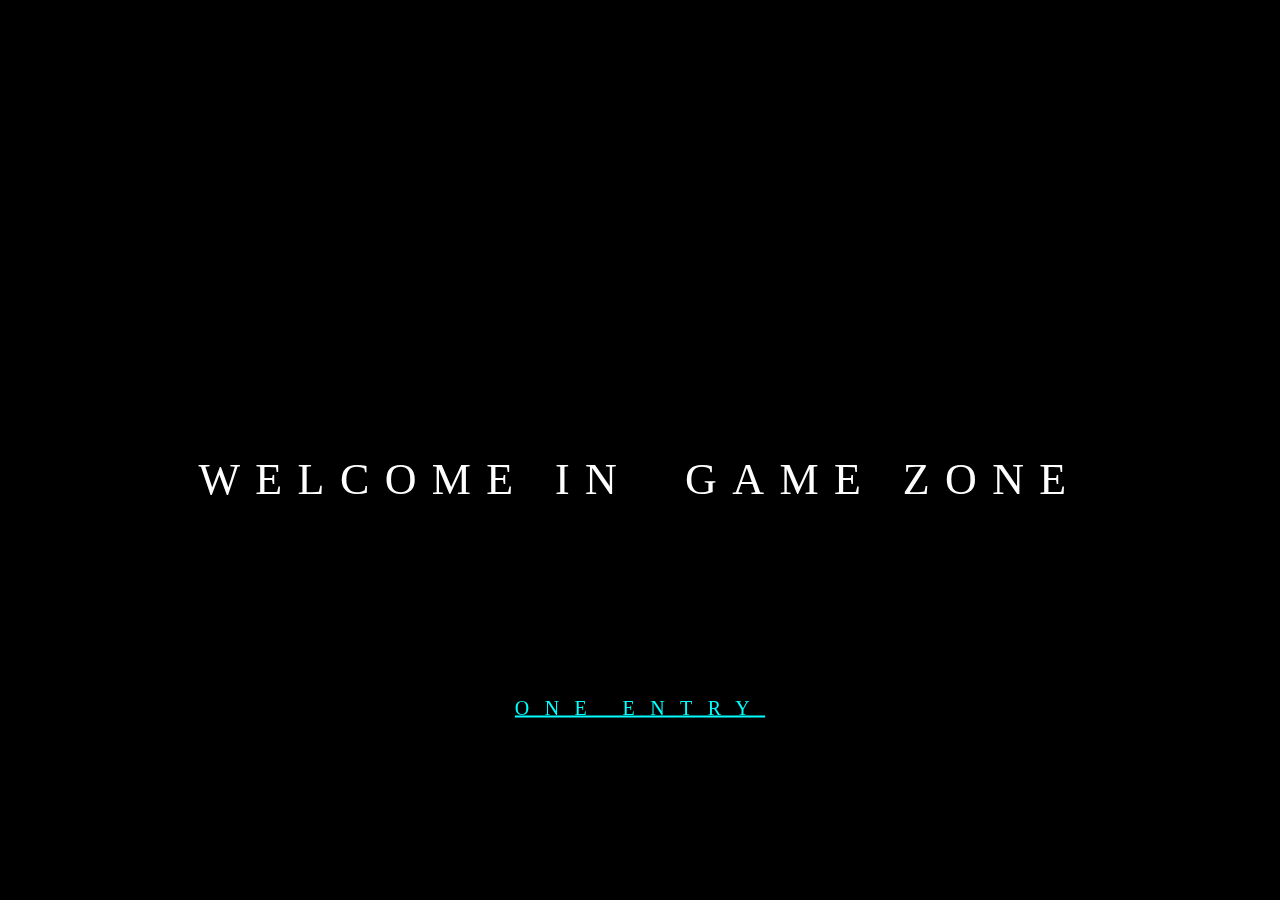
==== ALL/index.htm @ 49cf2f86 "Update index.htm" ====
<!DOCTYPE html>
<html lang="en">
<head>
  <meta charset="UTF-8">
  <meta http-equiv="X-UA-Compatible" content="IE=edge">
  <meta name="viewport" content="width=device-width, initial-scale=1.0">
  <title>WELCOME</title>
  <link rel="stylesheet" href="enterance.css">
  <link href="https://fonts.googleapis.com/css?family=Cinzel">
  <link  href="https://fonts.googleapis.com/css?family=Lato:100,300,700">
</head>
<body>
  <canvas></canvas>
  
  <h1 id="h1" >WELCOME IN  GAME ZONE</h1>  
  <h1 id="h1" class="transition-in myc"  ><a  class = "design lM" href = "/advance.htm" > ONE ENTRY</a></h1>  
 
  



<script src="enetrance.js"></script>
</body>

</html>
---- ALL/enterance.css ----
body{
  overflow: hidden; 
 }







.myc
{
  margin-top: 250px;
}


.lM
{
  font-size: 20px;
  color: aqua;
}

.design
{
  border-radius: 50px;
  width: 350px;
  height: 80px;
  color: aqua;
  border-color: white;
  background-color: black;
}

html, body {
  overflow: hidden;
  font: 16px/1.4 'Lato', sans-serif;
  color: #fefeff;
}
body {
  margin: 0;
  position: absolute;
  width: 100%;
  height: 100%;
}
canvas {
  width: 100%;
  height: 100%;
}
h1 {
  font: 2.75em 'Cinzel', serif;
  font-weight: 400;
  letter-spacing: 0.35em;
}
[class^="letter"] {
  -webkit-transition: opacity 3s ease;
  -moz-transition: opacity 3s ease;
  transition: opacity 3s ease;
}
.letter-0 {
  transition-delay: 0.2s;
}
.letter-1 {
  transition-delay: 0.4s;
}
.letter-2 {
  transition-delay: 0.6s;
}
.letter-3 {
  transition-delay: 0.8s;
}
.letter-4 {
  transition-delay: 1.0s;
}
.letter-5 {
  transition-delay: 1.2s;
}
.letter-6 {
  transition-delay: 1.4s;
}
.letter-7 {
  transition-delay: 1.6s;
}
.letter-8 {
  transition-delay: 1.8s;
}
.letter-9 {
  transition-delay: 2.0s;
}
.letter-10 {
  transition-delay: 2.2s;
}
.letter-11 {
  transition-delay: 2.4s;
}
.letter-12 {
  transition-delay: 2.6s;
}
.letter-13 {
  transition-delay: 2.8s;
}
.letter-14 {
  transition-delay: 3.0s;
}
.letter-15 {
  transition-delay: 3.2s;
}
h1 {
  visibility: hidden;
  position: absolute;
  top: 50%;
  left: 50%;
  transform: translate(-50%, -50%);
  -moz-transform: translate(-50%, -50%);
  -webkit-transform: translate(-50%, -50%);

}
h1.transition-in {
  visibility: visible;
}
h1 [class^="letter"] {
  opacity: 0;
}
h1.transition-in [class^="letter"] {
  opacity: 1;
}


.shan{
  height: 19%;
  width: 100%;
  padding-top: 0px;
  border-radius: 60px;
}
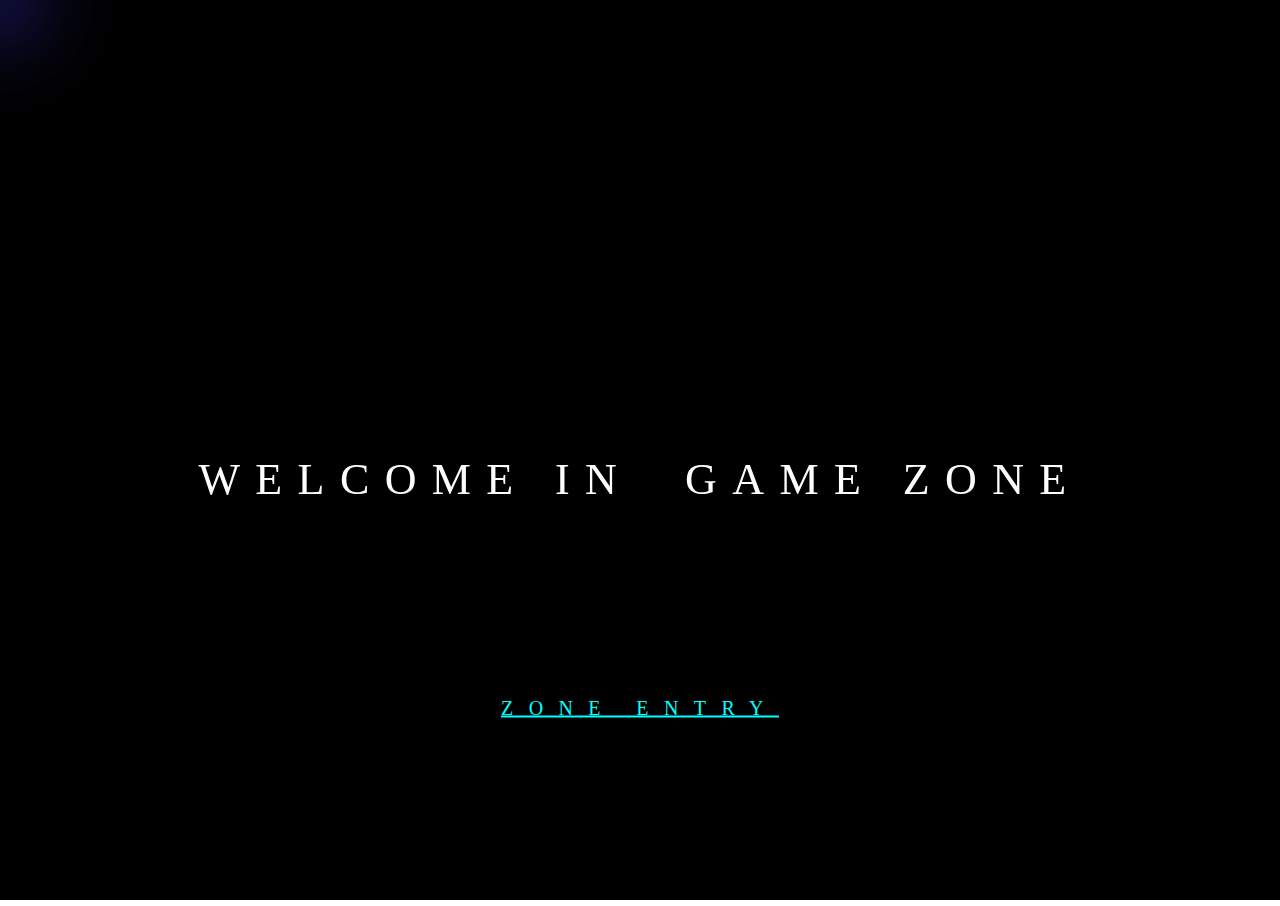
==== commit 9355e04e: "Update index.htm" ====
--- a/ALL/index.htm
+++ b/ALL/index.htm
@@ -13,7 +13,7 @@
   <canvas></canvas>
   
   <h1 id="h1" >WELCOME IN  GAME ZONE</h1>  
-  <h1 id="h1" class="transition-in myc"  ><a  class = "design lM" href = "/advance.htm" > ONE ENTRY</a></h1>  
+  <h1 id="h1" class="transition-in myc"  ><a  class = "design lM" href = "/advance.htm" > ZONE ENTRY</a></h1>  
  
   
 
--- a/ALL/enterance.css
+++ b/ALL/enterance.css
@@ -24,6 +24,7 @@
 {
   border-radius: 50px;
   width: 350px;
+  padding:30px;
   height: 80px;
   color: aqua;
   border-color: white;
@@ -129,4 +130,4 @@
   width: 100%;
   padding-top: 0px;
   border-radius: 60px;
-}+}
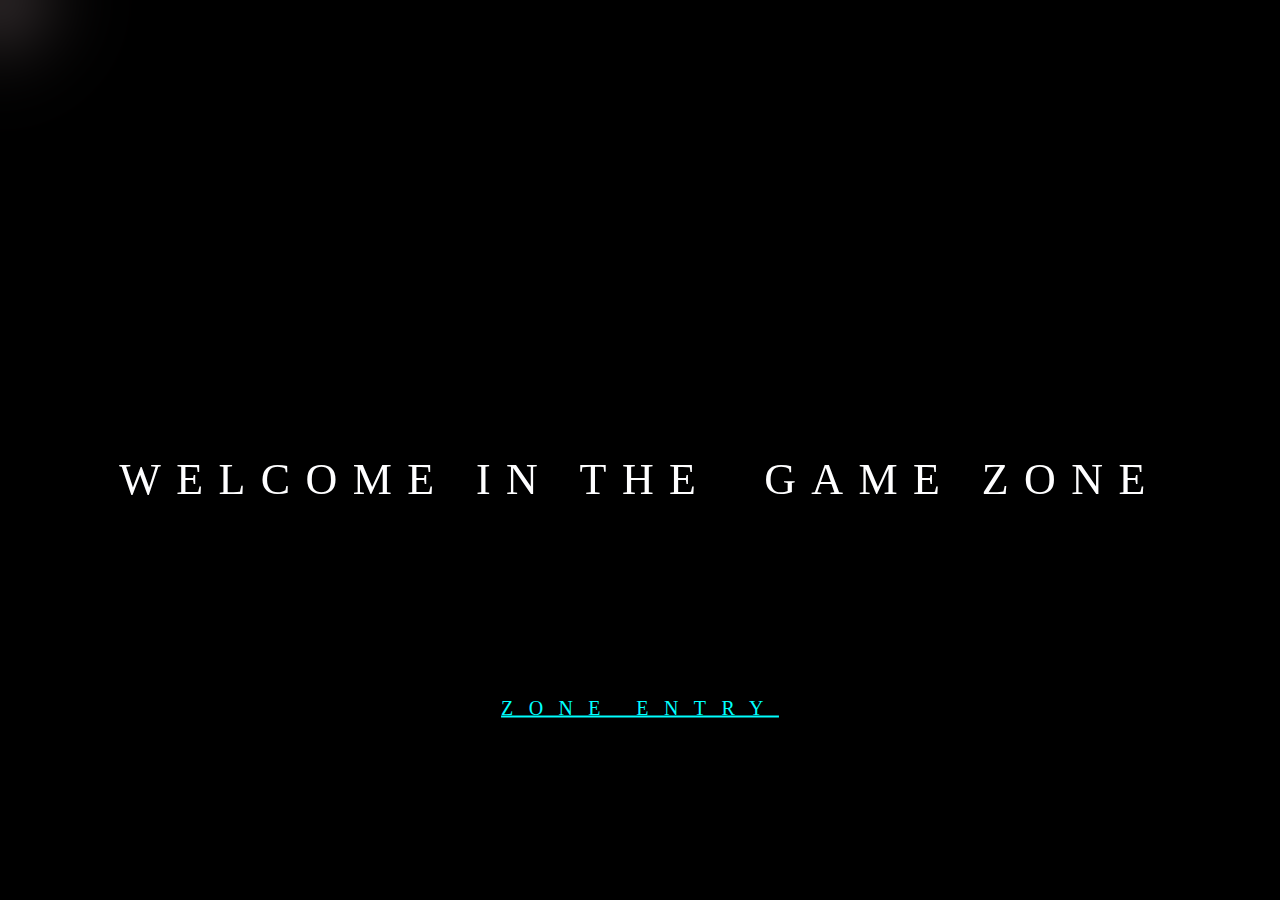
==== commit 7a7f5b2f: "Update index.htm" ====
--- a/ALL/index.htm
+++ b/ALL/index.htm
@@ -12,7 +12,7 @@
 <body>
   <canvas></canvas>
   
-  <h1 id="h1" >WELCOME IN  GAME ZONE</h1>  
+  <h1 id="h1" >WELCOME IN THE  GAME ZONE</h1>  
   <h1 id="h1" class="transition-in myc"  ><a  class = "design lM" href = "/advance.htm" > ZONE ENTRY</a></h1>  
  
   
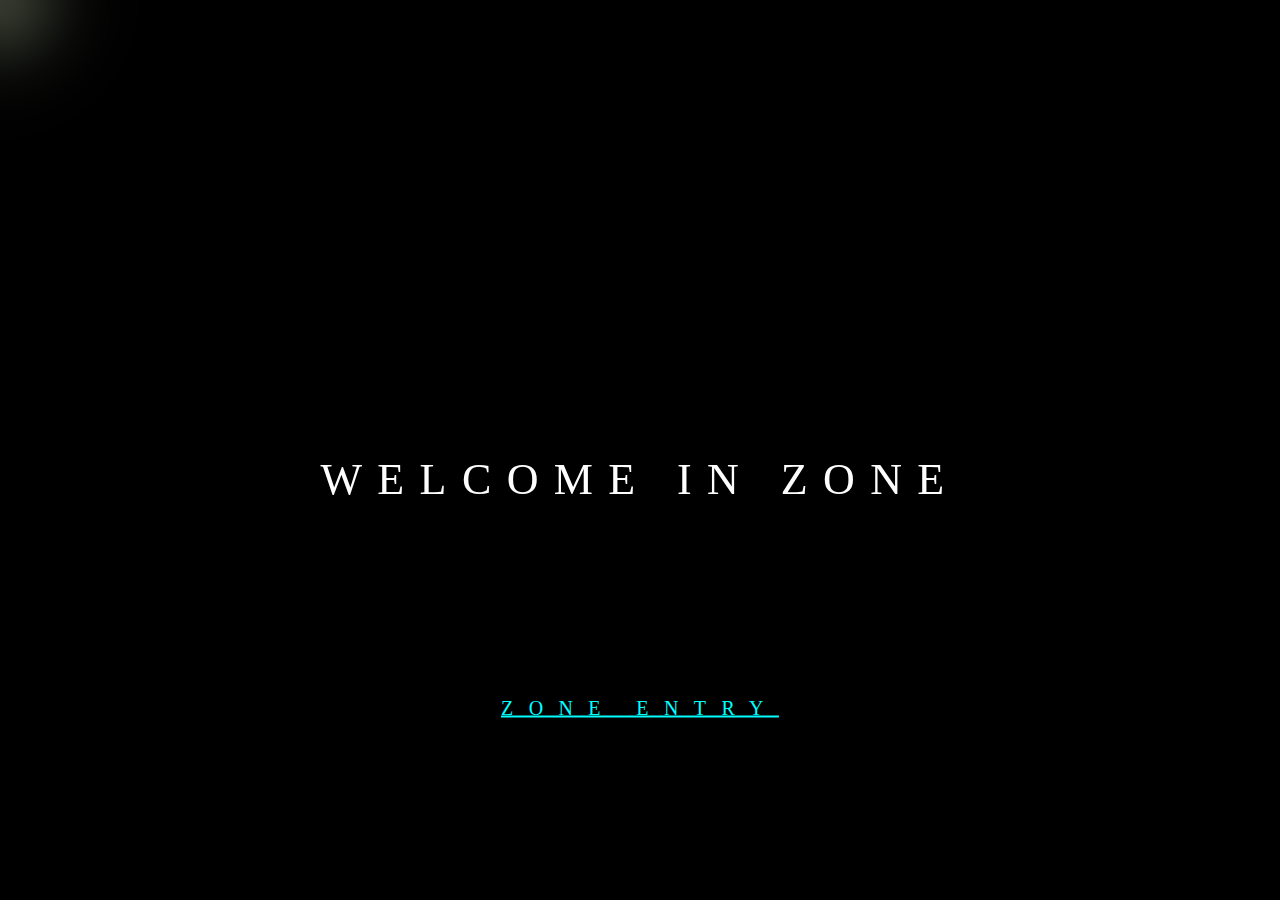
==== commit 7f700883: "Update index.htm" ====
--- a/ALL/index.htm
+++ b/ALL/index.htm
@@ -12,7 +12,7 @@
 <body>
   <canvas></canvas>
   
-  <h1 id="h1" >WELCOME IN THE  GAME ZONE</h1>  
+  <h1 id="h1" >WELCOME IN ZONE</h1>  
   <h1 id="h1" class="transition-in myc"  ><a  class = "design lM" href = "/advance.htm" > ZONE ENTRY</a></h1>  
  
   
--- a/ALL/enterance.css
+++ b/ALL/enterance.css
@@ -32,7 +32,7 @@
 }
 
 html, body {
-  overflow: hidden;
+overflow: hidden;   
   font: 16px/1.4 'Lato', sans-serif;
   color: #fefeff;
 }
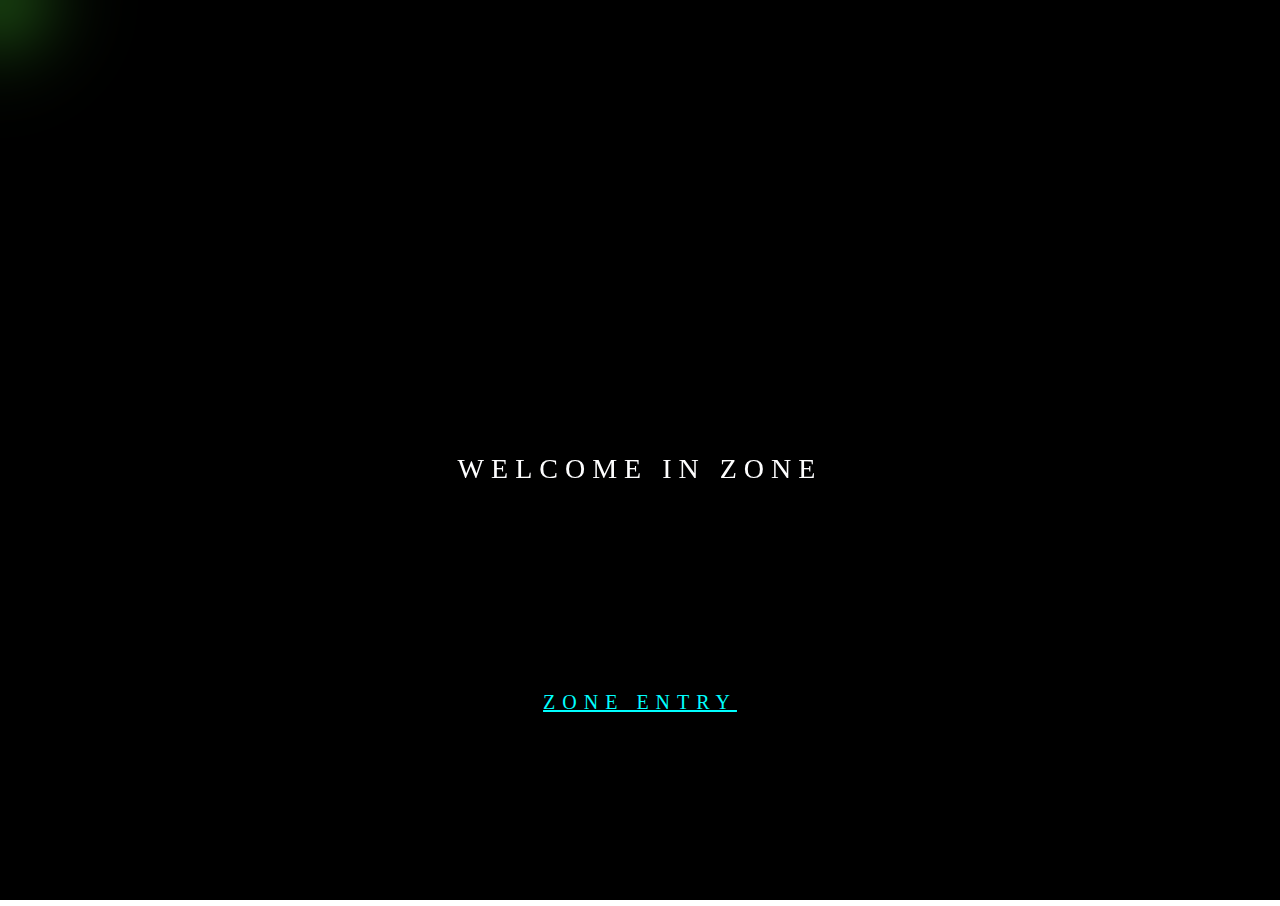
==== commit 1d339ad1: "Update index.htm" ====
--- a/ALL/index.htm
+++ b/ALL/index.htm
@@ -4,12 +4,35 @@
   <meta charset="UTF-8">
   <meta http-equiv="X-UA-Compatible" content="IE=edge">
   <meta name="viewport" content="width=device-width, initial-scale=1.0">
-  <title>WELCOME</title>
+ 
+<style>
+
+/* Extra small devices (phones, 600px and down) 
+@media only screen and (max-width: 600px) 
+
+/* Small devices (portrait tablets and large phones, 600px and up) */
+@media only screen and (min-width: 600px)
+/* Medium devices (landscape tablets, 768px and up) */
+@media only screen and (min-width: 768px) 
+
+/* Large devices (laptops/desktops, 992px and up) */
+@media only screen and (min-width: 992px) 
+
+/* Extra large devices (large laptops and desktops, 1200px and up) */
+@media only screen and (min-width: 1200px)
+</style>
+
+
+
+
+
+ <title>WELCOME</title>
   <link rel="stylesheet" href="enterance.css">
   <link href="https://fonts.googleapis.com/css?family=Cinzel">
   <link  href="https://fonts.googleapis.com/css?family=Lato:100,300,700">
 </head>
 <body>
+
   <canvas></canvas>
   
   <h1 id="h1" >WELCOME IN ZONE</h1>  
--- a/ALL/enterance.css
+++ b/ALL/enterance.css
@@ -1,3 +1,7 @@
+@media screen and (min-width: 480px) 
+
+
+
 body{
   overflow: hidden; 
  }
@@ -47,9 +51,9 @@
   height: 100%;
 }
 h1 {
-  font: 2.75em 'Cinzel', serif;
-  font-weight: 400;
-  letter-spacing: 0.35em;
+  font: 1.75em 'Cinzel', serif;
+  font-weight: 300;
+  letter-spacing: 0.25em;
 }
 [class^="letter"] {
   -webkit-transition: opacity 3s ease;
@@ -131,3 +135,4 @@
   padding-top: 0px;
   border-radius: 60px;
 }
+
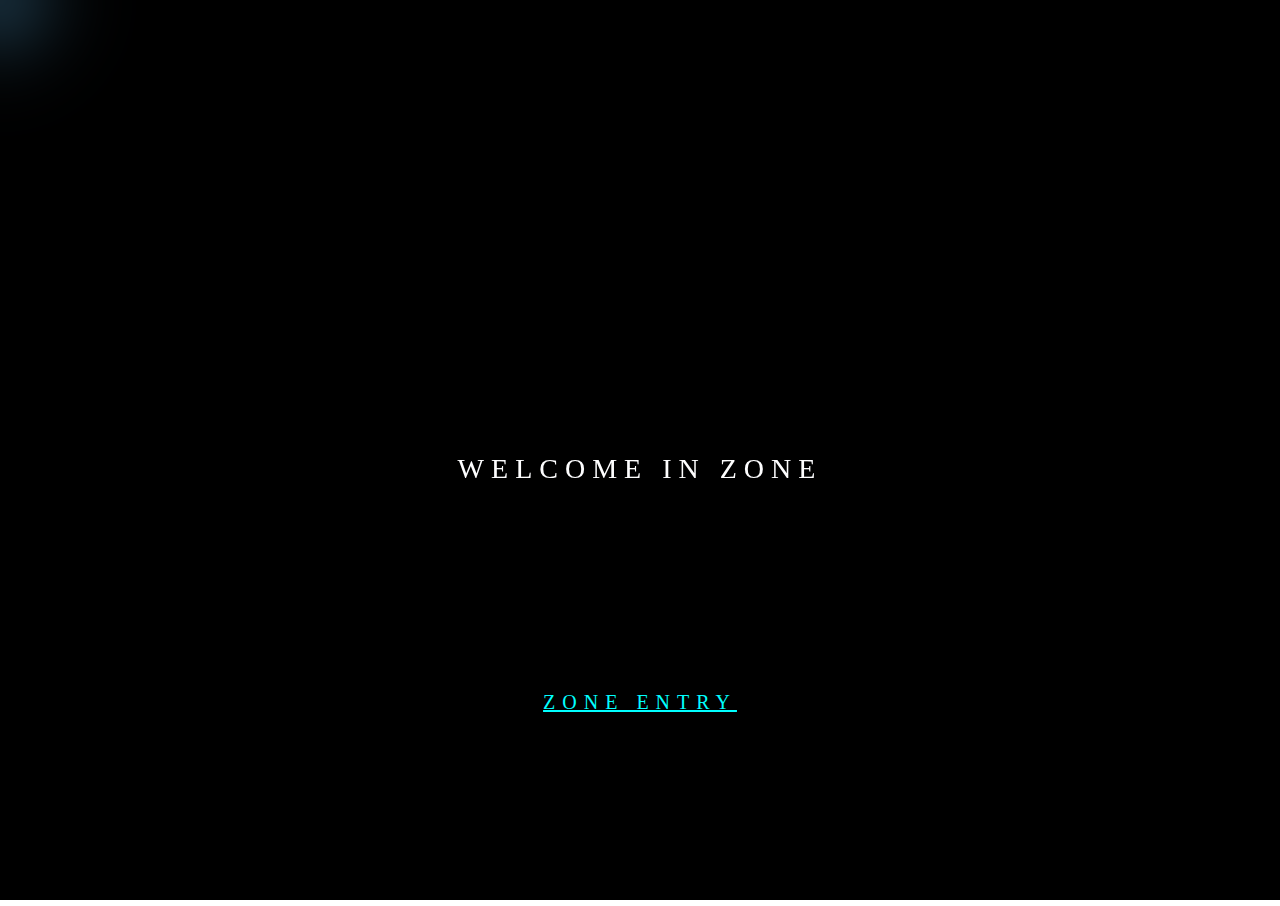
==== commit 42e1ec5b: "Update index.htm" ====
--- a/ALL/index.htm
+++ b/ALL/index.htm
@@ -5,28 +5,12 @@
   <meta http-equiv="X-UA-Compatible" content="IE=edge">
   <meta name="viewport" content="width=device-width, initial-scale=1.0">
  
-<style>
-
-/* Extra small devices (phones, 600px and down) 
-@media only screen and (max-width: 600px) 
-
-/* Small devices (portrait tablets and large phones, 600px and up) */
-@media only screen and (min-width: 600px)
-/* Medium devices (landscape tablets, 768px and up) */
-@media only screen and (min-width: 768px) 
-
-/* Large devices (laptops/desktops, 992px and up) */
-@media only screen and (min-width: 992px) 
-
-/* Extra large devices (large laptops and desktops, 1200px and up) */
-@media only screen and (min-width: 1200px)
-</style>
 
 
 
 
 
- <title>WELCOME</title>
+ <title>FIRST PROJECT</title>
   <link rel="stylesheet" href="enterance.css">
   <link href="https://fonts.googleapis.com/css?family=Cinzel">
   <link  href="https://fonts.googleapis.com/css?family=Lato:100,300,700">
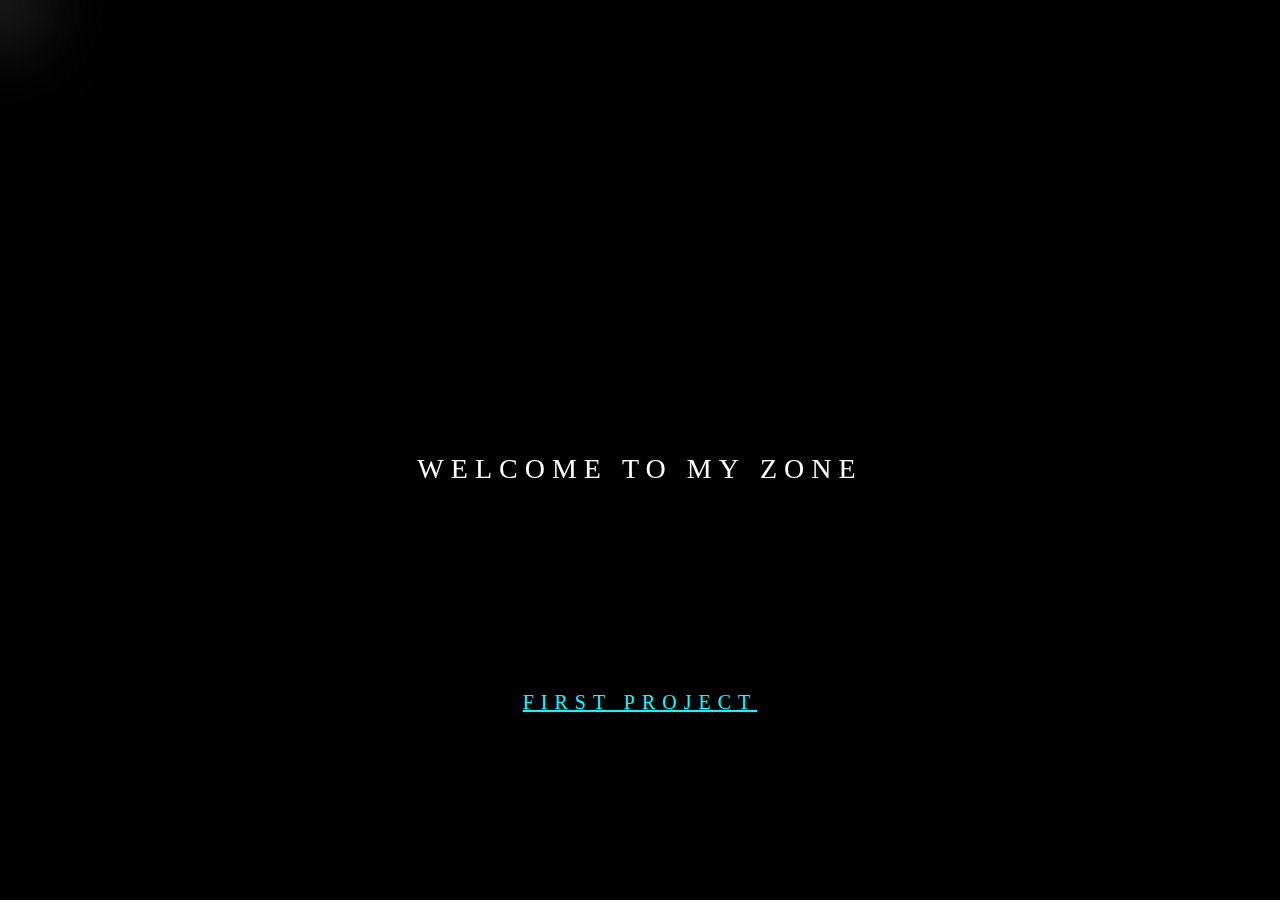
==== commit c6aa4332: "Update index.htm" ====
--- a/ALL/index.htm
+++ b/ALL/index.htm
@@ -10,7 +10,7 @@
 
 
 
- <title>FIRST PROJECT</title>
+ <title>WELCOME</title>
   <link rel="stylesheet" href="enterance.css">
   <link href="https://fonts.googleapis.com/css?family=Cinzel">
   <link  href="https://fonts.googleapis.com/css?family=Lato:100,300,700">
@@ -19,8 +19,8 @@
 
   <canvas></canvas>
   
-  <h1 id="h1" >WELCOME IN ZONE</h1>  
-  <h1 id="h1" class="transition-in myc"  ><a  class = "design lM" href = "/advance.htm" > ZONE ENTRY</a></h1>  
+  <h1 id="h1" >WELCOME TO MY ZONE</h1>  
+  <h1 id="h1" class="transition-in myc"  ><a  class = "design lM" href = "/advance.htm" > FIRST PROJECT</a></h1>  
  
   
 
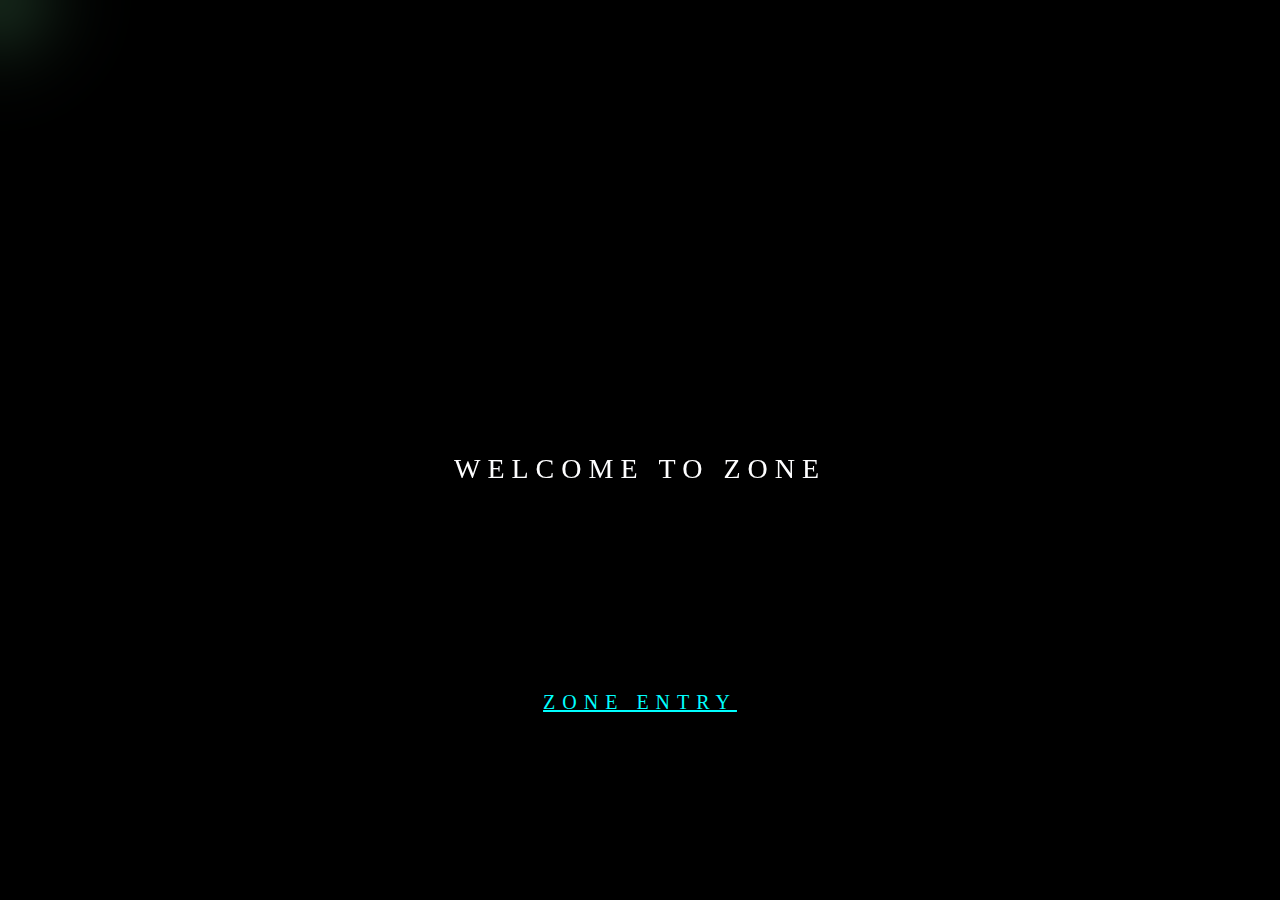
==== commit c0ef0f17: "Update index.htm" ====
--- a/ALL/index.htm
+++ b/ALL/index.htm
@@ -19,8 +19,8 @@
 
   <canvas></canvas>
   
-  <h1 id="h1" >WELCOME TO MY ZONE</h1>  
-  <h1 id="h1" class="transition-in myc"  ><a  class = "design lM" href = "/advance.htm" > FIRST PROJECT</a></h1>  
+  <h1 id="h1" >WELCOME TO ZONE</h1>  
+  <h1 id="h1" class="transition-in myc"  ><a  class = "design lM" href = "/advance.htm" > ZONE ENTRY</a></h1>  
  
   
 
